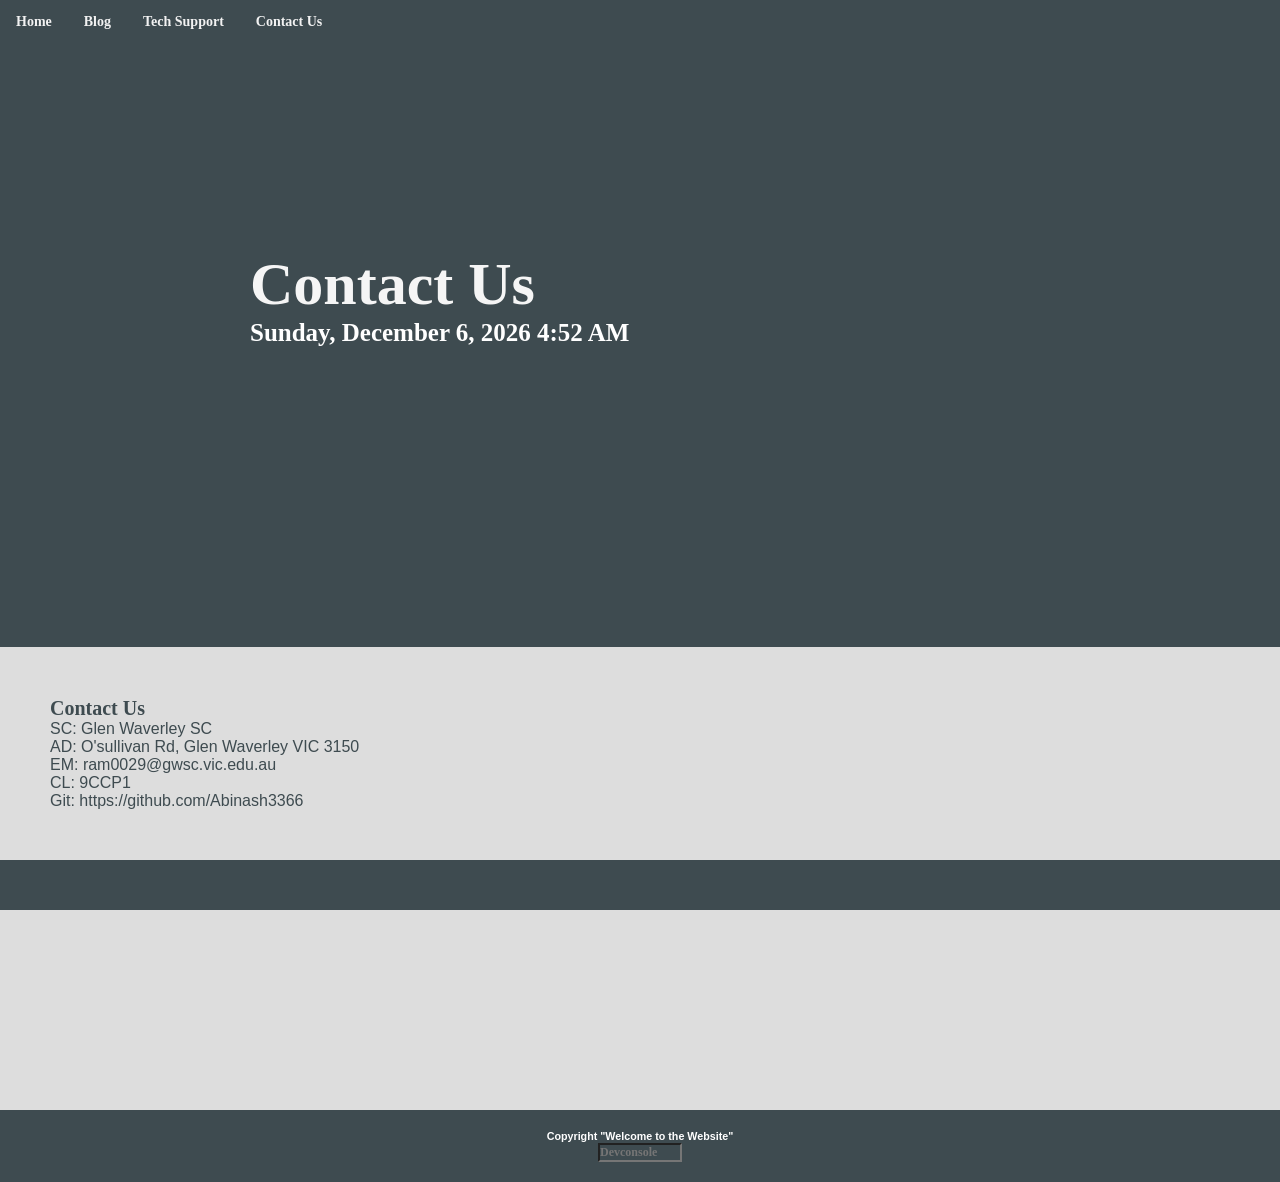
==== contact_us.html @ 7ca95c3d "Add files via upload" ====
<!doctype html>
 <html Lang="en">
    <head>
    
           <link rel="shortcut icon" href= "favicon.ico" type="image/x-icon" />
           <meta charse	t="utf-8">	 
           <title>Tech</title>
           <link rel="stylesheet" href="style.css">
       </head>
       <body background="banner.png">
           <div id="idk">
           <header id="top_header">
               <h5>Contact Us</h5>
               <div id="clockbox"></div>
       
       <script type="text/javascript">
       var tday=["Sunday","Monday","Tuesday","Wednesday","Thursday","Friday","Saturday"];
       var tmonth=["January","February","March","April","May","June","July","August","September","October","November","December"];
       
       function GetClock(){
       var d=new Date();
       var nday=d.getDay(),nmonth=d.getMonth(),ndate=d.getDate(),nyear=d.getFullYear();
       var nhour=d.getHours(),nmin=d.getMinutes(),ap;
       if(nhour==0){ap=" AM";nhour=12;}
       else if(nhour<12){ap=" AM";}
       else if(nhour==12){ap=" PM";}
       else if(nhour>12){ap=" PM";nhour-=12;}
       
       if(nmin<=9) nmin="0"+nmin;
       
       var clocktext=""+tday[nday]+", "+tmonth[nmonth]+" "+ndate+", "+nyear+" "+nhour+":"+nmin+ap+"";
       document.getElementById('clockbox').innerHTML=clocktext;
       }
       
       GetClock();
       setInterval(GetClock,1000);
       </script>
       
           </header> 
           <div class="navbar">
           <nav id="top_menu"> 
              <ul> 
                  <a href="index.html">Home</a>
                  <a href="blog.html">Blog</a>
                  <a href="blog.html">Tech Support</a>			
                 <a href="contact_us.html">Contact Us</a>
                 <a id="contact" href="dev_Notes.html">Dev Notes</a>   
              </ul>
           </nav>	
       </div>
           <div id="new_div">	
           <section id="main_section">
               <article id="main1">
                   <div id="fade-in">
                   <header>
                       <hgroup>
                       <h1>Contact Us</h1>
                       </hgroup>
                   </header>
                   <p> SC: Glen Waverley SC</p>  
                   <p> AD: O'sullivan Rd, Glen Waverley VIC 3150</p>
                   <p>EM: ram0029@gwsc.vic.edu.au</p>
                   <p>CL: 9CCP1</p>
                   <p>Git: https://github.com/Abinash3366</p>
                   </div>
               </article>
       
           <footer id="footer">
                   <div id="music">
                           <audio autoplay>
                             <source src="dy.mp3" type="audio/mpeg">
                             <p>If you can read this, your browser does not support the audio element.</p>
                           </audio>
                           </div>
            <h6>Copyright "Welcome to the Website"</h6>
           <input type="text" placeholder="Devconsole"  id="password" onchange="displayContact()"text" STYLE="color: #ddd; font-family: Verdana; font-weight: bold; font-size: 12px; background-color: #3e4b50 ;" size="10" maxlength="30";">
 </footer>
            </div>
            <script>
        
                var contact = document.getElementById("contact");
                var passfield = document.getElementById("password");
        
                contact.style.visibility = "hidden";
        
                function displayContact() {
                    if (passfield.value == "notes") {
                        contact.style.visibility = "visible";
                    } else {
                        contact.style.visibility = "hidden" ;
                    }
        
                }
            </script>	
       </body>
       </html>
---- style.css ----
*{
  margin:0px;
  padding:0px;
  background-color: #3e4b50;
}  
#main1{
  background-color: #ddd;
  border-bottom-width: 200px;
  border-bottom-color: #ddd;
} 
h1{
  font: bold 20px Tahoma;
  background: #ddd;
  color: #3e4b50; 
}
h2{
  font: bold 20px Tahoma;
  background: #ddd;
  color: #3e4b50;   
}
h11{
  font: bold 20px Tahoma;
  background: #3e4b50; 
  color: #ddd;
}
h22{
  font: bold 20px Tahoma;
  background: #3e4b50;   
  color: #ddd;
}
header, section, footer, aside, nav, article, hgroup{
  display:block;
}
h3647839{
  font: bold 200px Tahoma;
}
body{
  width:100%;
  display:-webkit-box;
  -webkit-box-pack: center;
}
#music {
  display:none;
}
#idk{
  display:-webkit-box;
  -webkit-box-orient: vertical;
  -webkit-box-flex: 1;
}
#top_header{
  background: #3e4b50; 
  padding:250px;
}

#top_menu{
  border: red;
  background: rgb(119, 5, 5);
  color: white;   
}
#top_menu li{
  display: inline-block;
  list-style: none;
  padding: 5px;
  font: bold 14px Tahoma;
}
#new_div{
  display:-webkit-box;
  -webkit-box-orient:horizontal;
}
#main_section{
  -webkit-box-flex: 1;  
  color: white
}

#footer{
  text-align: center;
  padding: 20px;
  border-top: 200px solid #ddd;
  font-family: 'Montserrat', sans-serif;
}

article footer{
  text-align:right;
  color: #ddd;
}   
h4{
  font-family: 'Montserrat', sans-serif; 
  background: rgb(59, 59, 59) 
}
header{
  background: rgb(119, 5, 5);   
}
p{
 background: #ddd;
 color: #3e4b50;
 font-family: 'Montserrat', sans-serif;
}
br{
  background: #3e4b50;
  color: #ddd;
  font-family: 'Montserrat', sans-serif;
 }

h5{ 
  font: bold 60px Tahoma;
  background: #3e4b50; 
  color: whitesmoke
}
h6{
  color: white;    
}
h7{
  font-family: 'Montserrat', sans-serif;  
  background: rgb(59, 59, 59);
  font-size:14px;
}
a{
  border: #455b79;
  color: white; 
  font: bold 14px Tahoma;  
}
li{
  color: rgb(59, 59, 59)
}

#clockbox{
  font: bold 25px Tahoma;
  background: #3e4b50; 
  color:white;   
}
#navbar a.active {
  background-color: #3e4b50;
  color: white;
}

.navbar {
  overflow: hidden;
  background-color: #3e4b50;
  position: fixed; 
  top: 0; 
  width: 100%; 
  z-index:1;
}


.navbar a {
  float: left;
  display: block;
  color: #f2f2f2;
  text-align: center;
  padding: 14px 16px;
  text-decoration: none;
}


.navbar a:hover {
  background: #ddd;
  color: #3e4b50;
}


.main {
  margin-top: 30px; 
}

@-webkit-keyframes fadeIn { from { opacity:0; opacity: 1\9; } to { opacity:1; } }
@-moz-keyframes fadeIn { from { opacity:0; opacity: 1\9;  } to { opacity:1; } }
@keyframes fadeIn { from { opacity:0; opacity: 1\9;  } to { opacity:1; } }

#fade-in {
  opacity:0;  
  -webkit-animation:fadeIn ease-in 1;  
  -moz-animation:fadeIn ease-in 1;
  animation:fadeIn ease-in 1;

  -webkit-animation-fill-mode:forwards;  
  -moz-animation-fill-mode:forwards;
  animation-fill-mode:forwards;

  -webkit-animation-duration:0.5s;
  -moz-animation-duration:0.5s;
  animation-duration:0.5s;
}

#fade-inone {
-webkit-animation-delay: 0.7s;
-moz-animation-delay: 0.7s;
animation-delay: 0.7s;
}

.fade-in.two {
-webkit-animation-delay: 1.2s;
-moz-animation-delay:1.2s;
animation-delay: 1.2s;
}

.fade-in.three {
-webkit-animation-delay: 1.6s;
-moz-animation-delay: 1.6s;
animation-delay: 1.6s;
}
#boxed {
  border: 1px solid green ;
}
#main1{
  max-width: 2000px;
  margin: 50px 0px;
  padding: 50px;
  background-color: #ddd;
}
#main2{
  max-width: 2000px;
  margin: 50px 0px;
  padding: 50px;
  background-color: #3e4b50;
}
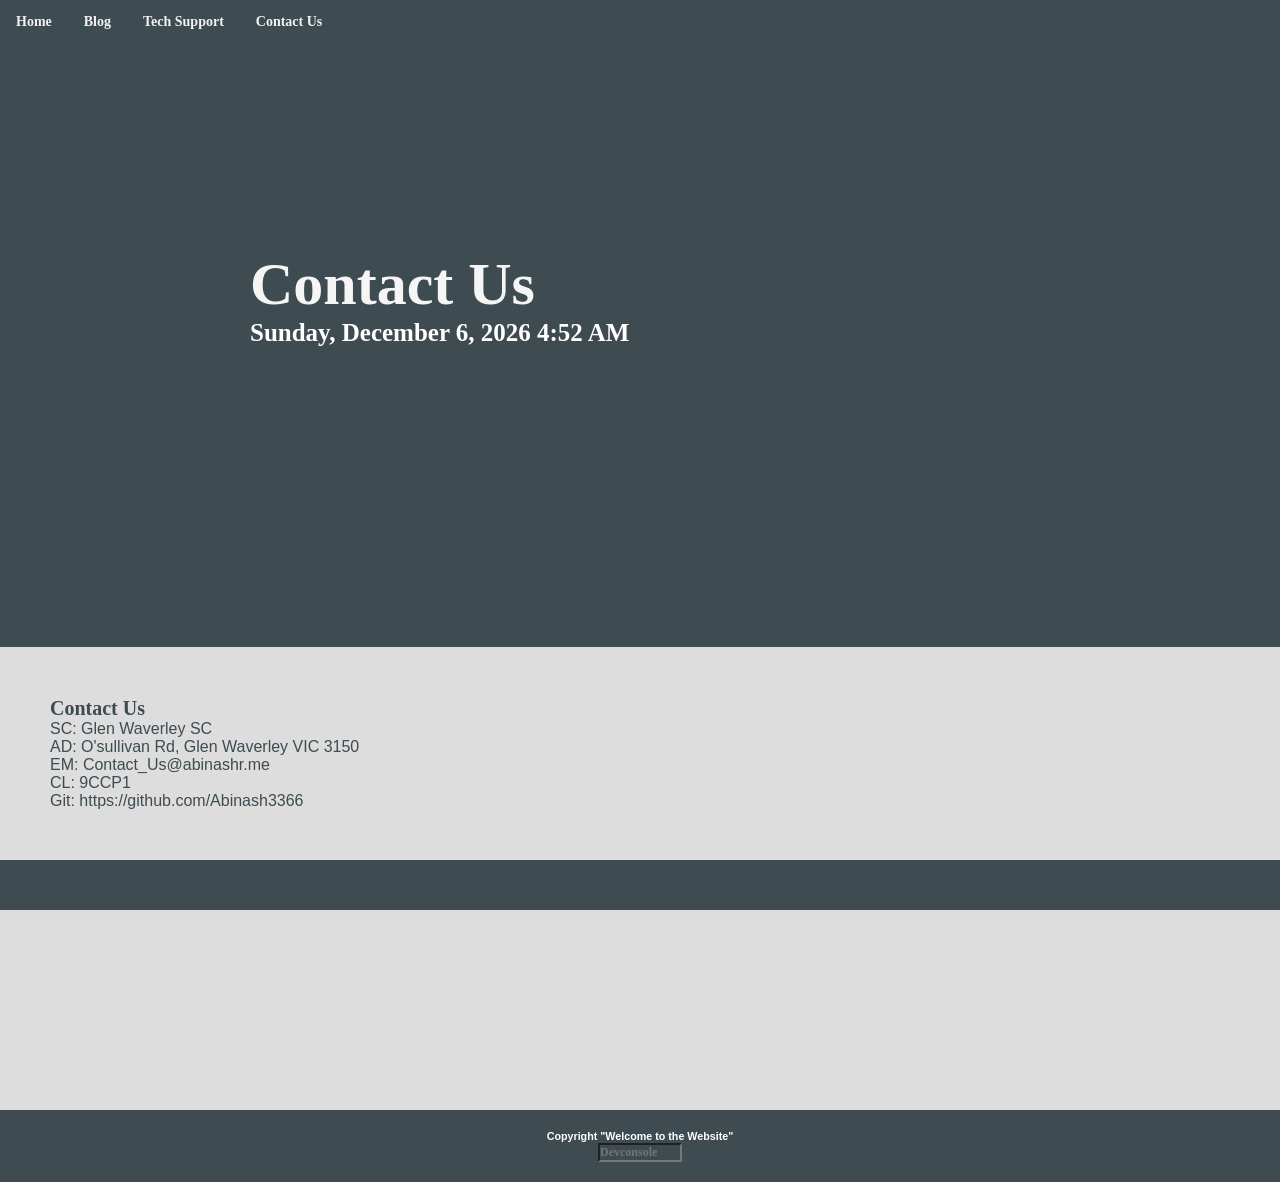
==== commit 3d827b0b: "Update contact_us.html" ====
--- a/contact_us.html
+++ b/contact_us.html
@@ -59,7 +59,7 @@
                    </header>
                    <p> SC: Glen Waverley SC</p>  
                    <p> AD: O'sullivan Rd, Glen Waverley VIC 3150</p>
-                   <p>EM: ram0029@gwsc.vic.edu.au</p>
+                   <p>EM: Contact_Us@abinashr.me</p>
                    <p>CL: 9CCP1</p>
                    <p>Git: https://github.com/Abinash3366</p>
                    </div>
@@ -94,4 +94,4 @@
             </script>	
        </body>
        </html>
-       +       
